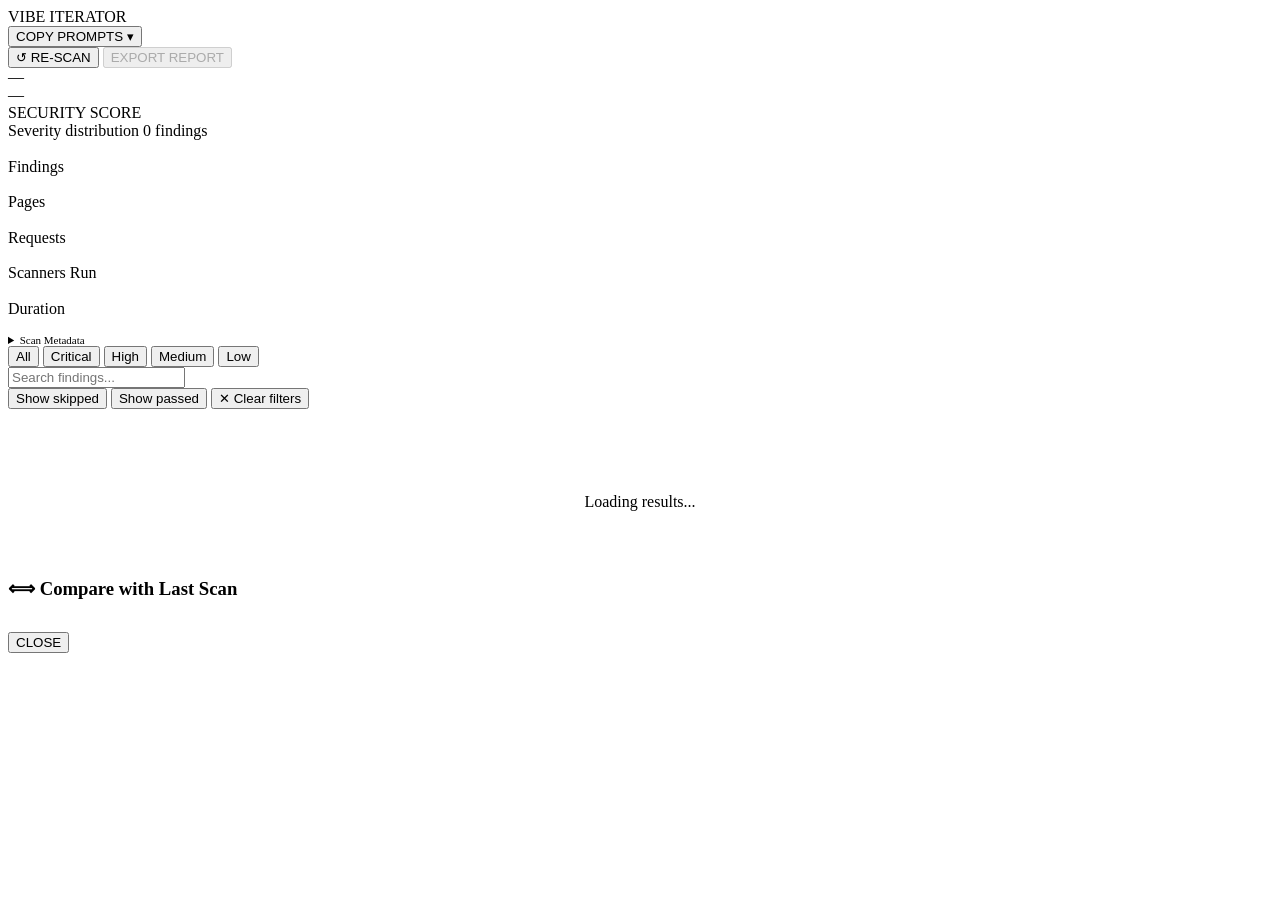
==== vibe_iterator/server/static/results.html @ bd0aca16 "Phase 3: Live dashboard GUI — WebSocket, REST API, hacker-themed frontend Implements the full dashbo" ====
<!DOCTYPE html>
<html lang="en">
<head>
  <meta charset="UTF-8">
  <meta name="viewport" content="width=device-width, initial-scale=1.0">
  <title>vibe-iterator — Results</title>
  <link rel="stylesheet" href="/static/css/dashboard.css">
</head>
<body>

<header class="results-header">
  <div class="logo">VIBE<span> ITERATOR</span></div>
  <div class="action-bar">
    <button class="btn btn-ghost" id="compare-btn" style="display:none">
      ⟺ Compare
    </button>
    <div style="position:relative">
      <button class="btn btn-ghost" id="copy-all-btn">COPY PROMPTS ▾</button>
      <div id="copy-menu" style="display:none;position:absolute;right:0;top:calc(100%+4px);background:var(--bg-card-2);border:1px solid var(--border-bright);border-radius:6px;min-width:220px;z-index:50;overflow:hidden;box-shadow:0 8px 24px rgba(0,0,0,0.4)">
        <button class="mark-option" onclick="copyAllPrompts('all')">Copy all prompts</button>
        <button class="mark-option" onclick="copyAllPrompts('critical_high')">Copy Critical + High only</button>
        <button class="mark-option" onclick="copyAllPrompts('filtered')">Copy filtered findings</button>
      </div>
    </div>
    <button class="btn btn-ghost" id="rescan-btn">↺ RE-SCAN</button>
    <button class="btn btn-primary" id="export-btn" disabled title="Available in Phase 4">EXPORT REPORT</button>
  </div>
</header>

<!-- Executive Summary -->
<div class="exec-summary" id="exec-summary">
  <div class="score-block">
    <div class="score-number" id="score-number">—</div>
    <div class="score-grade" id="score-grade">—</div>
    <div class="score-label">SECURITY SCORE</div>
  </div>

  <div class="summary-right">
    <div class="sev-bar-wrap">
      <div class="sev-bar-label">
        <span>Severity distribution</span>
        <span id="total-findings-label">0 findings</span>
      </div>
      <div class="sev-bar" id="sev-bar">
        <div class="sev-bar-seg passed" style="width:100%"></div>
      </div>
    </div>

    <div class="stats-row" id="stats-row">
      <div class="stat-item"><div class="stat-value skeleton" style="width:40px;height:1.1rem"></div><div class="stat-label">Findings</div></div>
      <div class="stat-item"><div class="stat-value skeleton" style="width:40px;height:1.1rem"></div><div class="stat-label">Pages</div></div>
      <div class="stat-item"><div class="stat-value skeleton" style="width:60px;height:1.1rem"></div><div class="stat-label">Requests</div></div>
      <div class="stat-item"><div class="stat-value skeleton" style="width:50px;height:1.1rem"></div><div class="stat-label">Scanners Run</div></div>
      <div class="stat-item"><div class="stat-value skeleton" style="width:50px;height:1.1rem"></div><div class="stat-label">Duration</div></div>
    </div>

    <!-- Scanner breakdown (collapsible) -->
    <details class="config-panel" style="margin-top:1rem;background:transparent;border-color:var(--border)">
      <summary style="font-size:11px">Scan Metadata</summary>
      <div class="config-body" id="scan-meta-body" style="font-size:11px">Loading...</div>
    </details>
  </div>
</div>

<!-- Sticky filter bar -->
<div class="results-filter-bar" id="filter-bar">
  <button class="filter-pill active" data-sev="all">All</button>
  <button class="filter-pill" data-sev="critical">Critical</button>
  <button class="filter-pill" data-sev="high">High</button>
  <button class="filter-pill" data-sev="medium">Medium</button>
  <button class="filter-pill" data-sev="low">Low</button>

  <div class="filter-sep"></div>

  <input type="text" class="search-input" id="search-input" placeholder="Search findings...">

  <div class="filter-sep"></div>

  <button class="filter-pill" id="toggle-skipped">Show skipped</button>
  <button class="filter-pill" id="toggle-passed">Show passed</button>

  <button class="filter-clear hidden" id="filter-clear" onclick="clearFilters()">✕ Clear filters</button>
</div>

<!-- Findings container (populated by app.js) -->
<div class="findings-container" id="findings-container">
  <div style="padding:3rem;text-align:center;color:var(--text-muted)">
    <span class="loading-spinner"></span>
    <br><br>Loading results...
  </div>
</div>

<!-- Passed checks -->
<details class="collapsible-section" id="passed-section" style="display:none">
  <summary>✓ Passed Checks <span id="passed-count" style="color:var(--text-muted)"></span></summary>
  <div class="collapsible-body" id="passed-body"></div>
</details>

<!-- Resolved findings -->
<details class="collapsible-section" id="resolved-section" style="display:none">
  <summary>Resolved <span id="resolved-count" style="color:var(--text-muted)"></span></summary>
  <div class="collapsible-body" id="resolved-body"></div>
</details>

<!-- Dismissed findings -->
<details class="collapsible-section" id="dismissed-section" style="display:none">
  <summary>Dismissed <span id="dismissed-count" style="color:var(--text-muted)"></span></summary>
  <div class="collapsible-body" id="dismissed-body"></div>
</details>

<!-- Compare modal -->
<div class="modal-overlay" id="compare-modal">
  <div class="modal" style="max-width:560px;text-align:left">
    <h3 style="color:var(--cyan);margin-bottom:1rem">⟺ Compare with Last Scan</h3>
    <div id="compare-body" style="font-size:12px;max-height:400px;overflow-y:auto"></div>
    <div class="modal-actions" style="margin-top:1rem">
      <button class="btn btn-ghost" onclick="document.getElementById('compare-modal').classList.remove('open')">CLOSE</button>
    </div>
  </div>
</div>

<div id="toast" class="toast"></div>

<script src="/static/js/app.js"></script>
<script src="/static/js/clipboard.js"></script>
<script>
  initResultsPage();
</script>
</body>
</html>
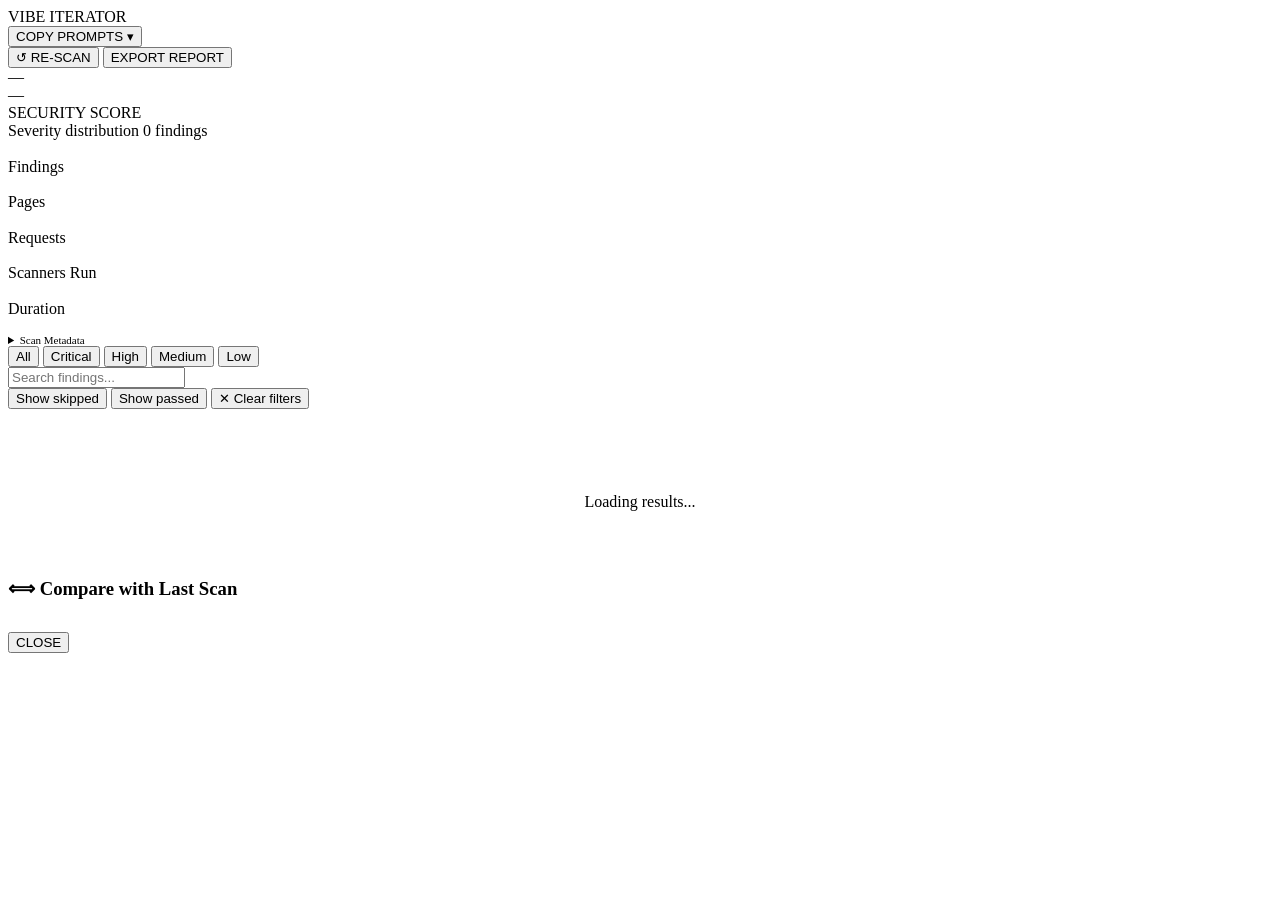
==== commit 4c61eade: "Phase 4: extended scanners, HTML report export, full test suite - Implement cors_check scanner: wild" ====
--- a/vibe_iterator/server/static/results.html
+++ b/vibe_iterator/server/static/results.html
@@ -23,7 +23,7 @@
       </div>
     </div>
     <button class="btn btn-ghost" id="rescan-btn">↺ RE-SCAN</button>
-    <button class="btn btn-primary" id="export-btn" disabled title="Available in Phase 4">EXPORT REPORT</button>
+    <button class="btn btn-primary" id="export-btn">EXPORT REPORT</button>
   </div>
 </header>
 
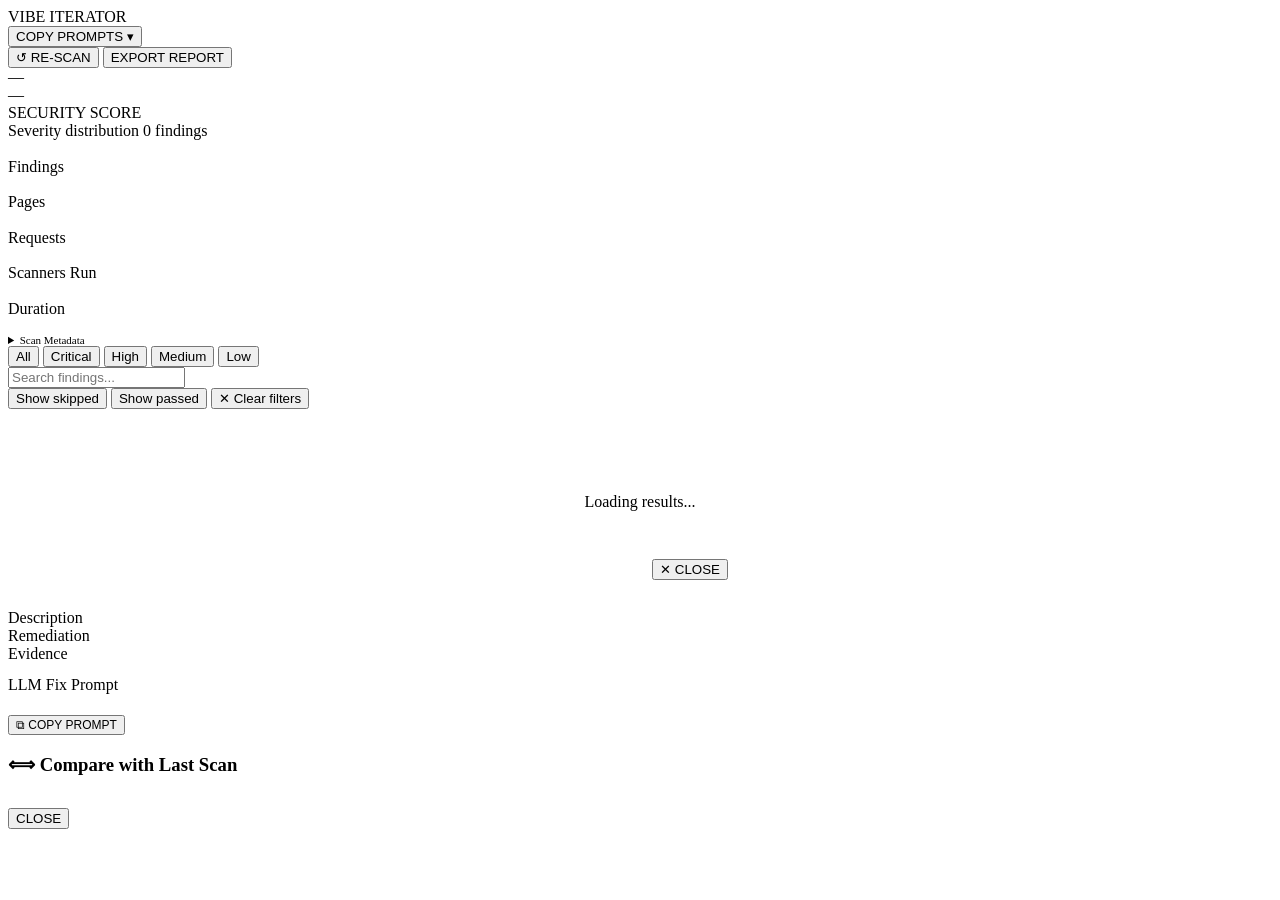
==== commit 8c53d61f: "Phase 5: polish, packaging, CLI flags, deep-dive, contributor docs - CLI: wire --verbose (streams ev" ====
--- a/vibe_iterator/server/static/results.html
+++ b/vibe_iterator/server/static/results.html
@@ -108,6 +108,50 @@
   <div class="collapsible-body" id="dismissed-body"></div>
 </details>
 
+<!-- Finding deep-dive modal -->
+<div class="modal-overlay" id="deepdive-modal">
+  <div class="modal" style="max-width:720px;text-align:left;max-height:85vh;overflow-y:auto">
+    <div style="display:flex;justify-content:space-between;align-items:flex-start;margin-bottom:16px">
+      <div>
+        <span id="dd-severity" class="severity-badge" style="margin-bottom:6px;display:inline-block"></span>
+        <h3 id="dd-title" style="color:var(--text);font-size:1rem;line-height:1.4"></h3>
+        <div id="dd-scanner" style="color:var(--text-muted);font-size:0.75rem;margin-top:4px"></div>
+      </div>
+      <button class="btn btn-ghost" style="flex-shrink:0;margin-left:16px" onclick="document.getElementById('deepdive-modal').classList.remove('open')">✕ CLOSE</button>
+    </div>
+
+    <div class="deepdive-section">
+      <div class="deepdive-label">Description</div>
+      <div id="dd-description" class="deepdive-content"></div>
+    </div>
+
+    <div class="deepdive-section">
+      <div class="deepdive-label">Remediation</div>
+      <div id="dd-remediation" class="deepdive-content"></div>
+    </div>
+
+    <div class="deepdive-section">
+      <div class="deepdive-label">Evidence</div>
+      <pre id="dd-evidence" class="deepdive-code"></pre>
+    </div>
+
+    <div class="deepdive-section">
+      <div class="deepdive-label">LLM Fix Prompt</div>
+      <pre id="dd-prompt" class="deepdive-code"></pre>
+      <button class="btn btn-ghost" style="margin-top:8px;font-size:0.75rem" onclick="copyDeepDivePrompt()">⧉ COPY PROMPT</button>
+    </div>
+
+    <div class="deepdive-section" id="dd-variants-section" style="display:none">
+      <div class="deepdive-label">Variant Prompts</div>
+      <div style="display:flex;gap:8px;flex-wrap:wrap;margin-bottom:10px">
+        <button class="btn btn-ghost" style="font-size:0.72rem" onclick="copyVariantPrompt('claude')">Copy for Claude</button>
+        <button class="btn btn-ghost" style="font-size:0.72rem" onclick="copyVariantPrompt('chatgpt')">Copy for ChatGPT</button>
+        <button class="btn btn-ghost" style="font-size:0.72rem" onclick="copyVariantPrompt('copilot')">Copy for Copilot</button>
+      </div>
+    </div>
+  </div>
+</div>
+
 <!-- Compare modal -->
 <div class="modal-overlay" id="compare-modal">
   <div class="modal" style="max-width:560px;text-align:left">
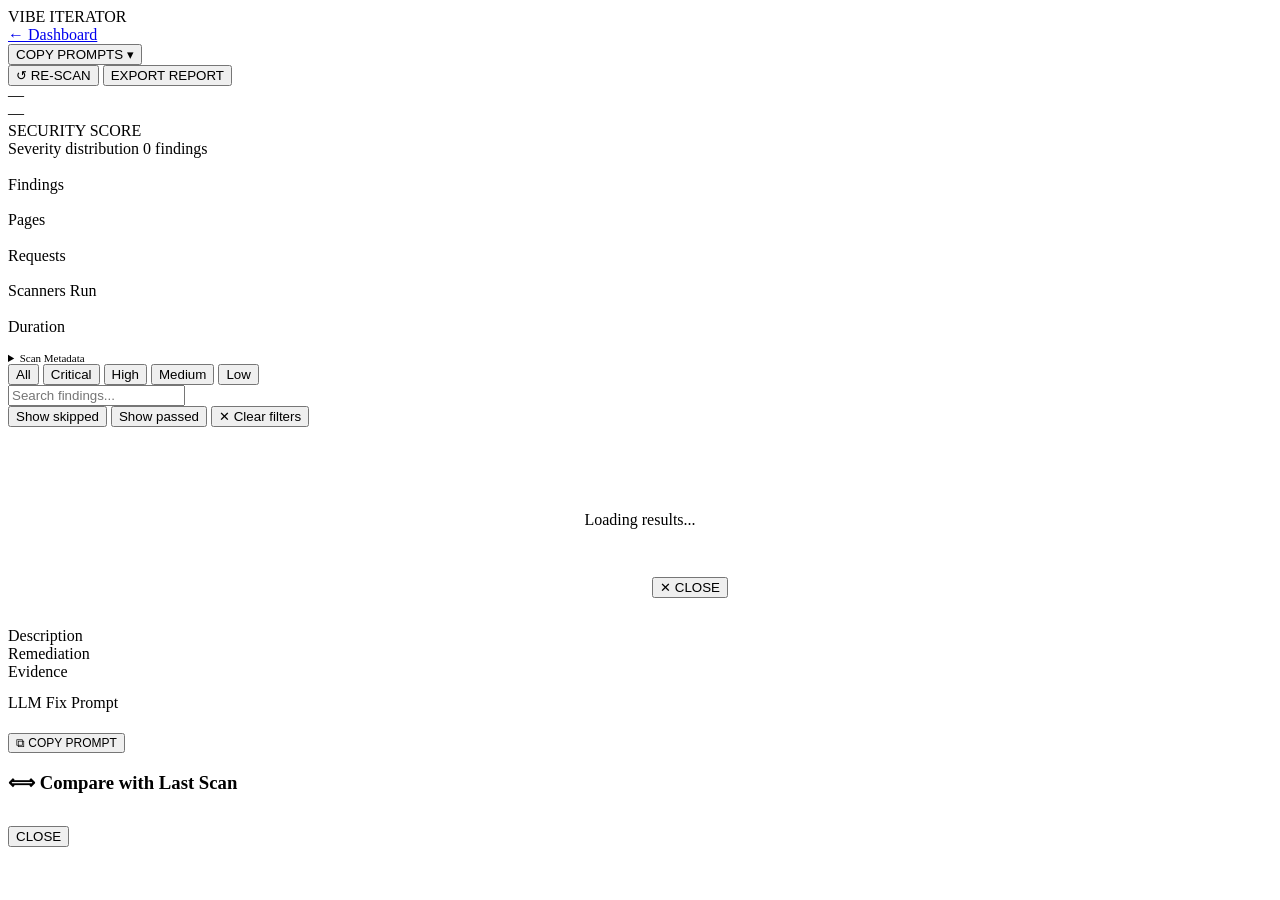
==== commit 0de0eab3: "feat: add api_key_exposure scanner + fix mark-dropdown overflow + results nav - New scanner: api_key" ====
--- a/vibe_iterator/server/static/results.html
+++ b/vibe_iterator/server/static/results.html
@@ -9,8 +9,9 @@
 <body>
 
 <header class="results-header">
-  <div class="logo">VIBE<span> ITERATOR</span></div>
+  <div class="logo"><a href="/" style="color:inherit;text-decoration:none">VIBE<span> ITERATOR</span></a></div>
   <div class="action-bar">
+    <a href="/" class="btn btn-ghost">← Dashboard</a>
     <button class="btn btn-ghost" id="compare-btn" style="display:none">
       ⟺ Compare
     </button>
@@ -26,6 +27,14 @@
     <button class="btn btn-primary" id="export-btn">EXPORT REPORT</button>
   </div>
 </header>
+
+<!-- Scan History -->
+<div id="history-panel" class="history-panel" style="display:none">
+  <span class="history-label">SCAN HISTORY</span>
+  <select id="history-select" class="history-select" onchange="loadHistoricalResult(this.value)">
+    <!-- populated by loadHistory() -->
+  </select>
+</div>
 
 <!-- Executive Summary -->
 <div class="exec-summary" id="exec-summary">
@@ -59,6 +68,25 @@
       <summary style="font-size:11px">Scan Metadata</summary>
       <div class="config-body" id="scan-meta-body" style="font-size:11px">Loading...</div>
     </details>
+  </div>
+</div>
+
+<!-- Discovered Surface panel (shown for discover stage only) -->
+<div id="discovery-panel" class="discovery-panel" style="display:none">
+  <div class="discovery-panel__head">
+    <span class="discovery-panel__icon">&#x1F50E;</span>
+    <h2>DISCOVERED SURFACE</h2>
+    <button class="btn btn-ghost discovery-copy-btn" id="copy-discovery-btn" type="button">COPY ALL</button>
+  </div>
+  <div class="discovery-panel__cols">
+    <div class="discovery-col">
+      <div class="discovery-col__label">PAGES <span class="discovery-col__count" id="discovery-pages-count"></span></div>
+      <ul class="discovery-list" id="discovery-pages-list"></ul>
+    </div>
+    <div class="discovery-col">
+      <div class="discovery-col__label">API ENDPOINTS <span class="discovery-col__count" id="discovery-endpoints-count"></span></div>
+      <ul class="discovery-list" id="discovery-endpoints-list"></ul>
+    </div>
   </div>
 </div>
 
@@ -167,8 +195,5 @@
 
 <script src="/static/js/app.js"></script>
 <script src="/static/js/clipboard.js"></script>
-<script>
-  initResultsPage();
-</script>
 </body>
 </html>
